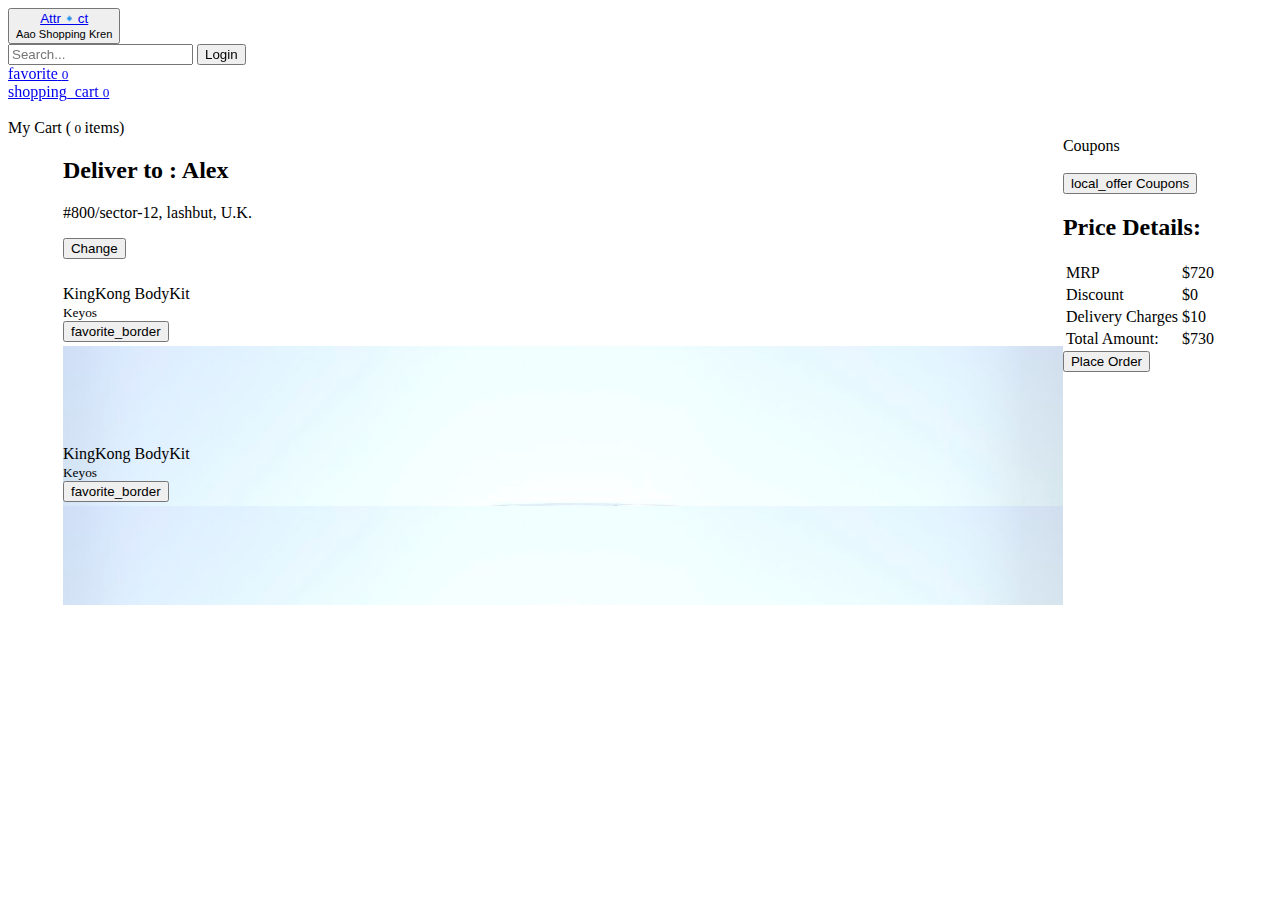
==== cart/cart.html @ 9c8d0446 "feat: added cart page" ====
<!DOCTYPE html>
<html lang="en">

<head>
    <meta charset="UTF-8">
    <meta http-equiv="X-UA-Compatible" content="IE=edge">
    <meta name="viewport" content="width=device-width, initial-scale=1.0">
    <meta name="description" content="E-Commerce Landing-Page">
    <meta name="keywords" content="">
    <link rel="preconnect" href="https://fonts.gstatic.com">
    <link href="/index.css" rel="stylesheet">
    <link href="https://attr-act.netlify.app/Attract.css" rel="stylesheet">
    <title>Attr🔹ct-Hub </title>
    <link rel="icon" href="/images/cover5.png">
</head>

<body>
    <div class="cart-page">
        <header class="nav-bar with-shadow ">
            <div class="nav-section-left">
                <button class="secondary-link logo"><a href="/productPage/productLanding.html">Attr🔹ct</a><br>
                    <small class="sm">Aao Shopping Kren</small></button>

            </div>
            <section>
                <input type="text" class="input-text md" placeholder="Search...">
                <button class="primary btn md login without-shadow">Login</button>
            </section>
            <div class="nav-section-right ">

                <div class="icon-with-badge"><a href="/wishlist/wishlist.html">
                        <span class="material-icons outlined lg">favorite</span>
                        <small class="text-center notification mat xsm">0</small></a>

                </div>
                <div class="icon-with-badge"><a href="#">
                        <span class="material-icons outlined lg">
                            shopping_cart
                        </span>
                        <small class="text-center notification mat xsm">0</small></a>
                </div>
            </div>
        </header><br>
        <section class="wishlist-heading bold text-center">My Cart (<small class="cart-counter text-blue size-16"> 0
            </small>items)</section>
        <section class="cart-items">
            <div class="container-cart">
                <div class="address-orders">
                    <div class="address eg-card without-shadow">
                        <h2 class="md">Deliver to : <span class="owner-name lg">Alex</span></h2>
                        <p>#800/sector-12, lashbut, U.K.</p>
                        <button class="secondary btn">Change</button>
                    </div>
                    <div class="cart-products">


                        <div class="eg-card card-landscape-one without-shadow">

                            <header class="card-header-text bold"> KingKong BodyKit<br>
                                <small class="sm">Keyos</small>
                                <br>
                                <button class="special-icon-button"><span class="material-icons outlined md">
                                        favorite_border
                                    </span></button></header>
                            <img class="card-image" src="/images/bodykit.jpg" alt="Lamborghini Body-Kit">

                            <footer class="card-footer-icons">
                                <span class="card-primary-footer eg-buttons">
                                    <p class="lg">$720</p>
                                    <button class="tertiary md">Remove</button>
                                    <section class="counter-manipulation">
                                        <section class="counter-manipulation">
                                            <button class="reveal-button lg">+</button>
                                            <input type="number" class="input-text sm bold counter"
                                                placeholder="How many?" min="1">
                                            <button class="reveal-button lg">-</button>
                                        </section>
                                    </section>
                                </span>
                                <span class="card-secondary-footer eg-buttons">
                                    <button class="special-icon-button"><span class="material-icons outlined md">
                                            favorite_border
                                        </span></button>
                                    <button class="special-icon-button"><span class="material-icons outlined md">
                                            share
                                        </span></button>

                                </span>
                            </footer>
                        </div>
                        <div class="eg-card card-landscape-one without-shadow">

                            <header class="card-header-text bold"> KingKong BodyKit<br>
                                <small class="sm">Keyos</small>
                                <br>
                                <button class="special-icon-button"><span class="material-icons outlined md">
                                        favorite_border
                                    </span></button></header>
                            <img class="card-image" src="/images/bodykit.jpg" alt="Lamborghini Body-Kit">

                            <footer class="card-footer-icons">
                                <span class="card-primary-footer eg-buttons">
                                    <p class="lg">$720</p>
                                    <button class="tertiary md">Remove</button>
                                    <section class="counter-manipulation">
                                        <button class="reveal-button lg">+</button>
                                        <input type="number" class="input-text sm bold counter" placeholder="How many?"
                                            min="1">
                                        <button class="reveal-button lg">-</button>
                                    </section>

                                </span>
                                <span class="card-secondary-footer eg-buttons">
                                    <button class="special-icon-button"><span class="material-icons outlined md">
                                            favorite_border
                                        </span></button>
                                    <button class="special-icon-button"><span class="material-icons outlined md">
                                            share
                                        </span></button>

                                </span>
                            </footer>
                        </div>
                        <div class="eg-card card-landscape-one without-shadow">

                            <header class="card-header-text bold"> KingKong BodyKit<br>
                                <small class="sm">Keyos</small>
                                <br>
                                <button class="special-icon-button"><span class="material-icons outlined md">
                                        favorite_border
                                    </span></button></header>
                            <img class="card-image" src="/images/bodykit.jpg" alt="Lamborghini Body-Kit">

                            <footer class="card-footer-icons">
                                <span class="card-primary-footer eg-buttons">
                                    <p class="lg">$720</p>
                                    <button class="tertiary md">Remove</button>
                                    <section class="counter-manipulation">
                                        <button class="reveal-button lg">+</button>
                                        <input type="number" class="input-text sm bold counter" placeholder="How many?"
                                            min="1">
                                        <button class="reveal-button lg">-</button>
                                    </section>

                                </span>
                                <span class="card-secondary-footer eg-buttons">
                                    <button class="special-icon-button"><span class="material-icons outlined md">
                                            favorite_border
                                        </span></button>
                                    <button class="special-icon-button"><span class="material-icons outlined md">
                                            share
                                        </span></button>

                                </span>
                            </footer>
                        </div>
                        <div class="eg-card card-landscape-one without-shadow">

                            <header class="card-header-text bold"> KingKong BodyKit<br>
                                <small class="sm">Keyos</small>
                                <br>
                                <button class="special-icon-button"><span class="material-icons outlined md">
                                        favorite_border
                                    </span></button></header>
                            <img class="card-image" src="/images/bodykit.jpg" alt="Lamborghini Body-Kit">

                            <footer class="card-footer-icons">
                                <span class="card-primary-footer eg-buttons">
                                    <p class="lg">$720</p>
                                    <button class="tertiary md">Remove</button>
                                    <section class="counter-manipulation">
                                        <button class="reveal-button lg">+</button>
                                        <input type="number" class="input-text sm bold counter" placeholder="How many?"
                                            min="1">
                                        <button class="reveal-button lg">-</button>
                                    </section>

                                </span>
                                <span class="card-secondary-footer eg-buttons">
                                    <button class="special-icon-button"><span class="material-icons outlined md">
                                            favorite_border
                                        </span></button>
                                    <button class="special-icon-button"><span class="material-icons outlined md">
                                            share
                                        </span></button>

                                </span>
                            </footer>
                        </div>
                    </div>

                </div>
                <div class="eg-card card-one without-shadow">

                    <header class="card-header-text bold"> Coupons<br><br>
                        <button class="secondary btn"><span class="material-icons outlined md">
                                local_offer
                            </span> Coupons</button>
                    </header>
                    <h2>Price Details:</h2>
                    <section>
                        <table>
                            <tr>
                                <td class="sm">MRP</td>
                                <td class="sm">$720</td>
                            </tr>
                            <tr>
                                <td class="sm">Discount</td>
                                <td class="sm">$0</td>
                            </tr>
                            <tr>
                                <td class="sm">Delivery Charges</td>
                                <td class="sm">$10</td>
                            </tr>
                            <tr>
                                <td class="bold size-12">Total Amount:</td>
                                <td class="bold size-12">$730</td>
                            </tr>
                        </table>
                    </section>
                    <footer class="card-footer-icons">
                        <span class="card-secondary-footer eg-buttons">
                            <button class="primary btn without-shadow">Place Order</button>
                        </span>
                    </footer>
                </div>
            </div>
        </section>
    </div>
</body>

</html>
---- index.css ----
@import url(cart/cart.css);
@import url(login/login.css);
@import url(productPage/productLanding.css);
@import url(signUp/sign-up.css);
@import url(wishlist/wishlist.css);

html .without-shadow {
    box-shadow: none;
}

.nav-bar {
    position: sticky;
    top: 0;
    z-index: 4;
}

.notification.mat {
    background-image: linear-gradient(to top, var(--secondary-300), var(--red-400));
}

.nav-section-left .logo a:hover {
    font-size: var(--size-16);
    transition: all 300ms ease-in;
}

body {
    background-image: linear-gradient(to bottom, var(--secondary-100), var(--white));
    background-repeat: no-repeat;
    background-size: cover;
    background-position: center;
    height: 100vh;
}

.flashContent .img-responsive {
    width: 100%;
}

.img-wrapper {
    position: relative;
    margin-bottom: var(--size-16);
}

.img-wrapper .tertiary {
    position: absolute;
    top: 0;
    right: 0;
    transform: translate(-20%, 100%);
}

.img-wrapper .eg-card {
    flex-direction: column;
    position: absolute;
    top: 0;
    right: 0;
    justify-content: space-around;
    height: fit-content;
}

.item-scroller {
    background-color: var(--white);
    display: flex;
    flex-wrap: wrap;
    gap: var(--size-12);
    justify-content: center;
    margin: 4rem 0;
}

.item-scroller img {
    width: 9rem;
    height: 7rem;
    transition: all 300ms ease-in-out;
}

.item-scroller .img-title {
    border-radius: 50%;
}

.footer-section {
    align-items: center;
    display: flex;
    flex-direction: column;
    gap: var(--size-12);
    padding: var(--size-12);
}

.right-footers {
    display: flex;
    gap: var(--size-12);
}

@media all and (max-width:800px) {
    .item-scroller {
        margin-top: var(--size-20);
    }

    .nav-bar .input-text.md {
        width: 8rem;
    }

    .nav-section-left button {
        padding-left: 0;
    }

    .nav-bar .primary {
        width: 5rem;
        padding: 0;
    }

    .footer-section {
        background-color: var(--primary-400);
    }

    .footer-section p {
        font-size: var(--size-08);
        color: var(--white);
    }

    .right-footers a img {
        background-color: var(--white);
    }
}

@media all and (max-width:500px) {
    .nav-bar .input-text {
        display: none;
    }

}
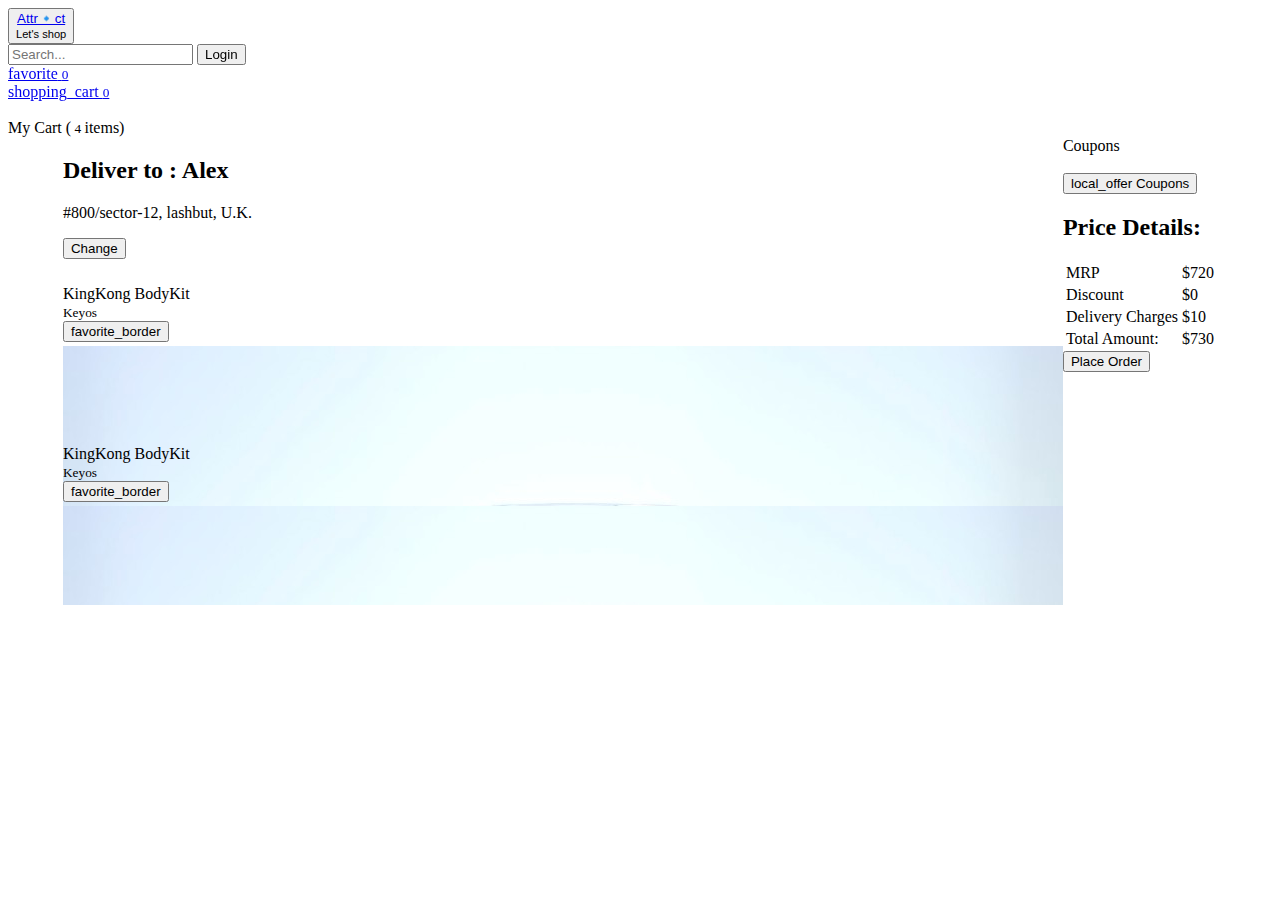
==== commit 04f02c9f: "changed the subheading of page's left-headers" ====
--- a/cart/cart.html
+++ b/cart/cart.html
@@ -19,7 +19,7 @@
         <header class="nav-bar with-shadow ">
             <div class="nav-section-left">
                 <button class="secondary-link logo"><a href="/productPage/productLanding.html">Attr🔹ct</a><br>
-                    <small class="sm">Aao Shopping Kren</small></button>
+                    <small class="sm">Let's shop</small></button>
 
             </div>
             <section>
@@ -41,7 +41,7 @@
                 </div>
             </div>
         </header><br>
-        <section class="wishlist-heading bold text-center">My Cart (<small class="cart-counter text-blue size-16"> 0
+        <section class="wishlist-heading bold text-center">My Cart (<small class="cart-counter text-blue size-16"> 4
             </small>items)</section>
         <section class="cart-items">
             <div class="container-cart">
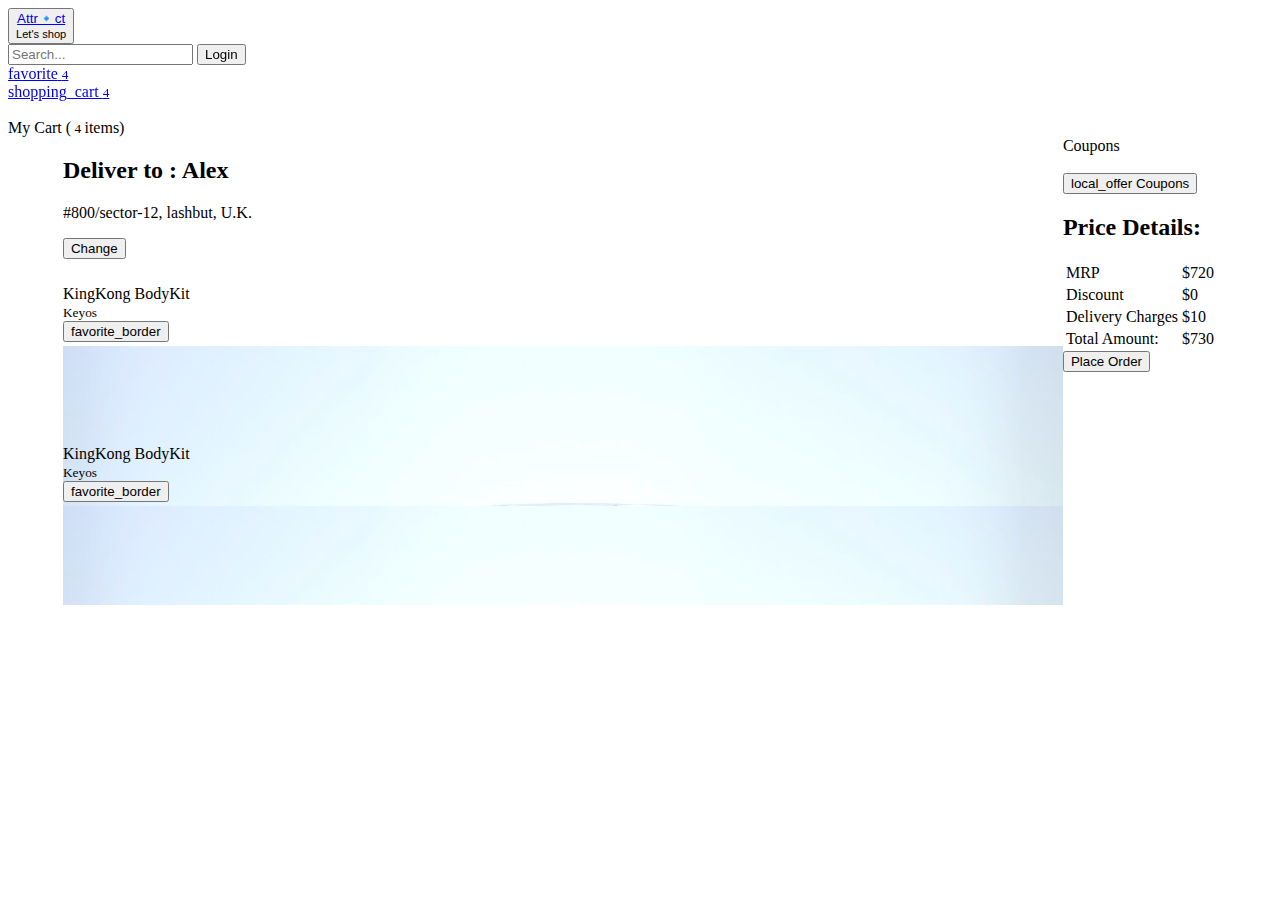
==== commit ea05ec3d: "changed some text-sizes, selections." ====
--- a/cart/cart.html
+++ b/cart/cart.html
@@ -24,20 +24,19 @@
             </div>
             <section>
                 <input type="text" class="input-text md" placeholder="Search...">
-                <button class="primary btn md login without-shadow">Login</button>
+                <a href="/login/login.html"><button class="primary btn md login without-shadow ">Login</button></a>
             </section>
             <div class="nav-section-right ">
 
                 <div class="icon-with-badge"><a href="/wishlist/wishlist.html">
                         <span class="material-icons outlined lg">favorite</span>
-                        <small class="text-center notification mat xsm">0</small></a>
-
+                        <small class="text-center notification mat xsm">4</small></a>
                 </div>
                 <div class="icon-with-badge"><a href="#">
                         <span class="material-icons outlined lg">
                             shopping_cart
                         </span>
-                        <small class="text-center notification mat xsm">0</small></a>
+                        <small class="text-center notification mat xsm">4</small></a>
                 </div>
             </div>
         </header><br>
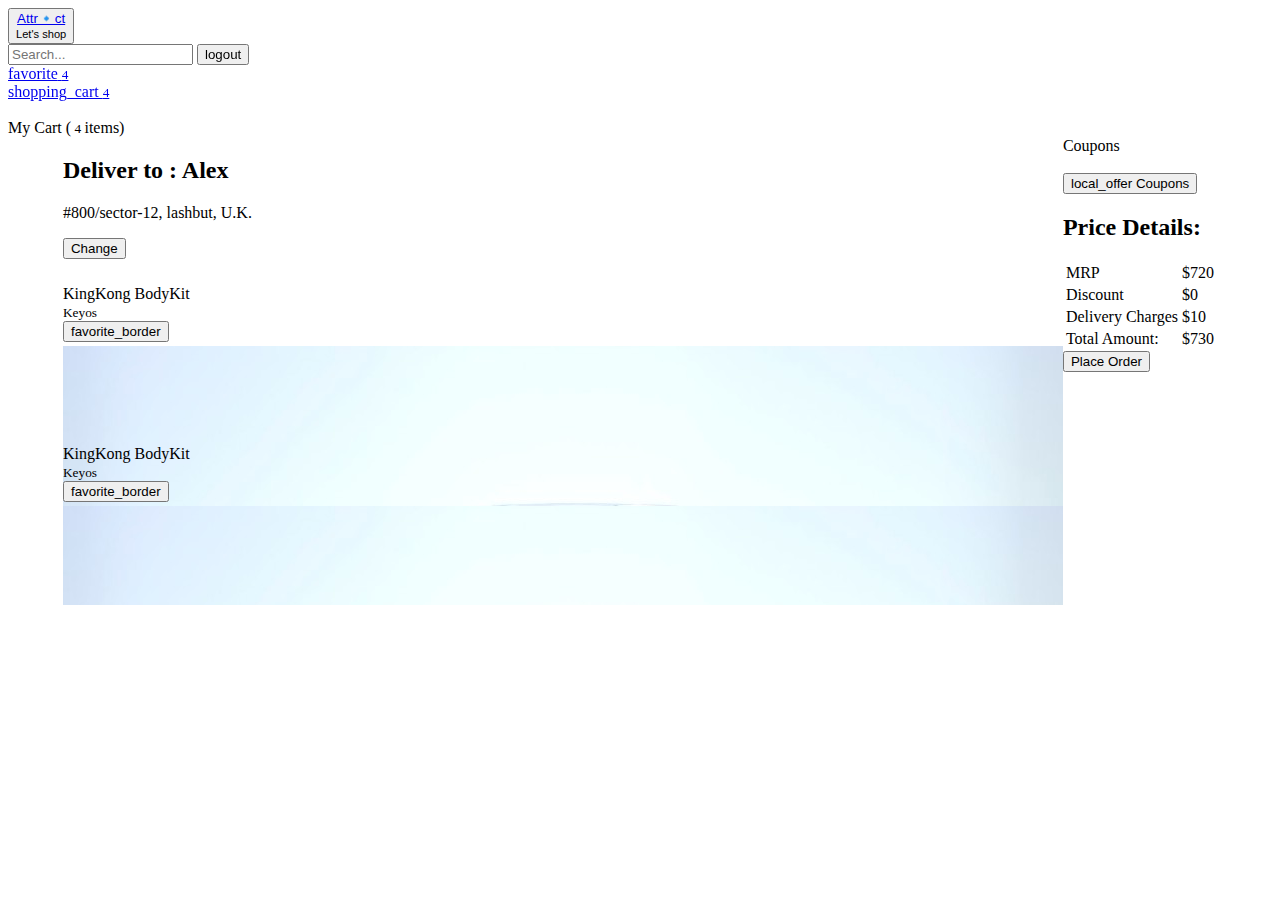
==== commit 0d8170f0: "added logout page" ====
--- a/cart/cart.html
+++ b/cart/cart.html
@@ -22,10 +22,10 @@
                     <small class="sm">Let's shop</small></button>
 
             </div>
-            <section>
-                <input type="text" class="input-text md" placeholder="Search...">
-                <a href="/login/login.html"><button class="primary btn md login without-shadow ">Login</button></a>
-            </section>
+            <input type="text" class="input-text md" placeholder="Search...">
+            <a href="/logout/logout.html"><button class="material-icons primary btn size-12 login without-shadow ">
+                    logout
+            </button></a>
             <div class="nav-section-right ">
 
                 <div class="icon-with-badge"><a href="/wishlist/wishlist.html">
--- a/index.css
+++ b/index.css
@@ -3,6 +3,7 @@
 @import url(productPage/productLanding.css);
 @import url(signUp/sign-up.css);
 @import url(wishlist/wishlist.css);
+@import url(logout/logout.css);
 
 html .without-shadow {
     box-shadow: none;
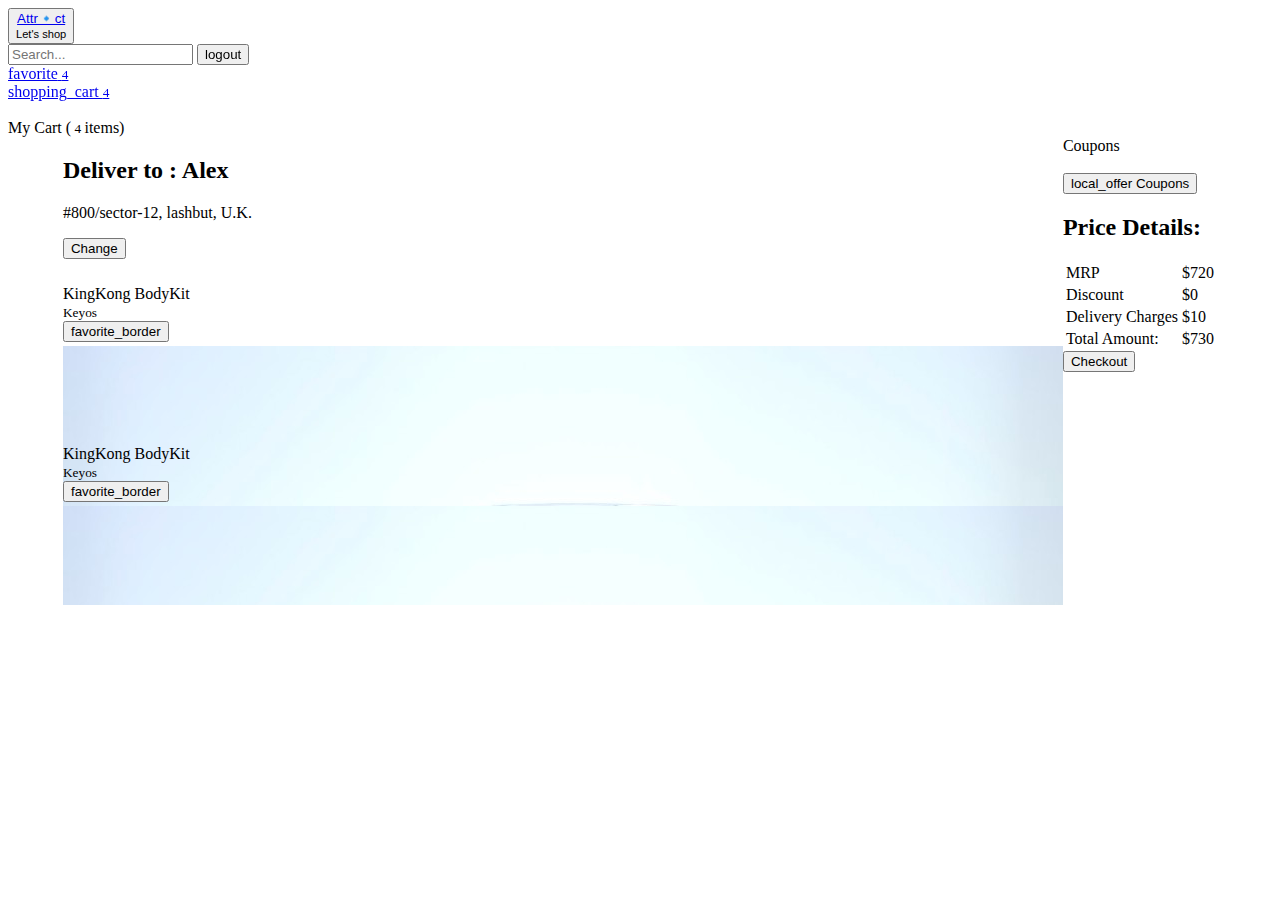
==== commit 4ea7a696: "feat: added checkout page" ====
--- a/cart/cart.html
+++ b/cart/cart.html
@@ -23,9 +23,11 @@
 
             </div>
             <input type="text" class="input-text md" placeholder="Search...">
-            <a href="/logout/logout.html"><button class="material-icons primary btn size-12 login without-shadow ">
+            <a href="/logout/logout.html">
+                <button class="material-icons primary btn size-12 login without-shadow ">
                     logout
-            </button></a>
+                </button>
+            </a>
             <div class="nav-section-right ">
 
                 <div class="icon-with-badge"><a href="/wishlist/wishlist.html">
@@ -219,7 +221,7 @@
                     </section>
                     <footer class="card-footer-icons">
                         <span class="card-secondary-footer eg-buttons">
-                            <button class="primary btn without-shadow">Place Order</button>
+                            <a href="./checkout.html"><button class="primary btn without-shadow">Checkout</button></a>
                         </span>
                     </footer>
                 </div>
--- a/index.css
+++ b/index.css
@@ -3,7 +3,9 @@
 @import url(productPage/productLanding.css);
 @import url(signUp/sign-up.css);
 @import url(wishlist/wishlist.css);
+@import url(productPage/singleProduct.css);
 @import url(logout/logout.css);
+@import url(cart/checkout.css);
 
 html .without-shadow {
     box-shadow: none;
@@ -19,8 +21,8 @@
     background-image: linear-gradient(to top, var(--secondary-300), var(--red-400));
 }
 
-.nav-section-left .logo a:hover {
-    font-size: var(--size-16);
+.nav-section-left .logo:hover {
+    transform: translate3d(-2px,-2px,10px);
     transition: all 300ms ease-in;
 }
 
